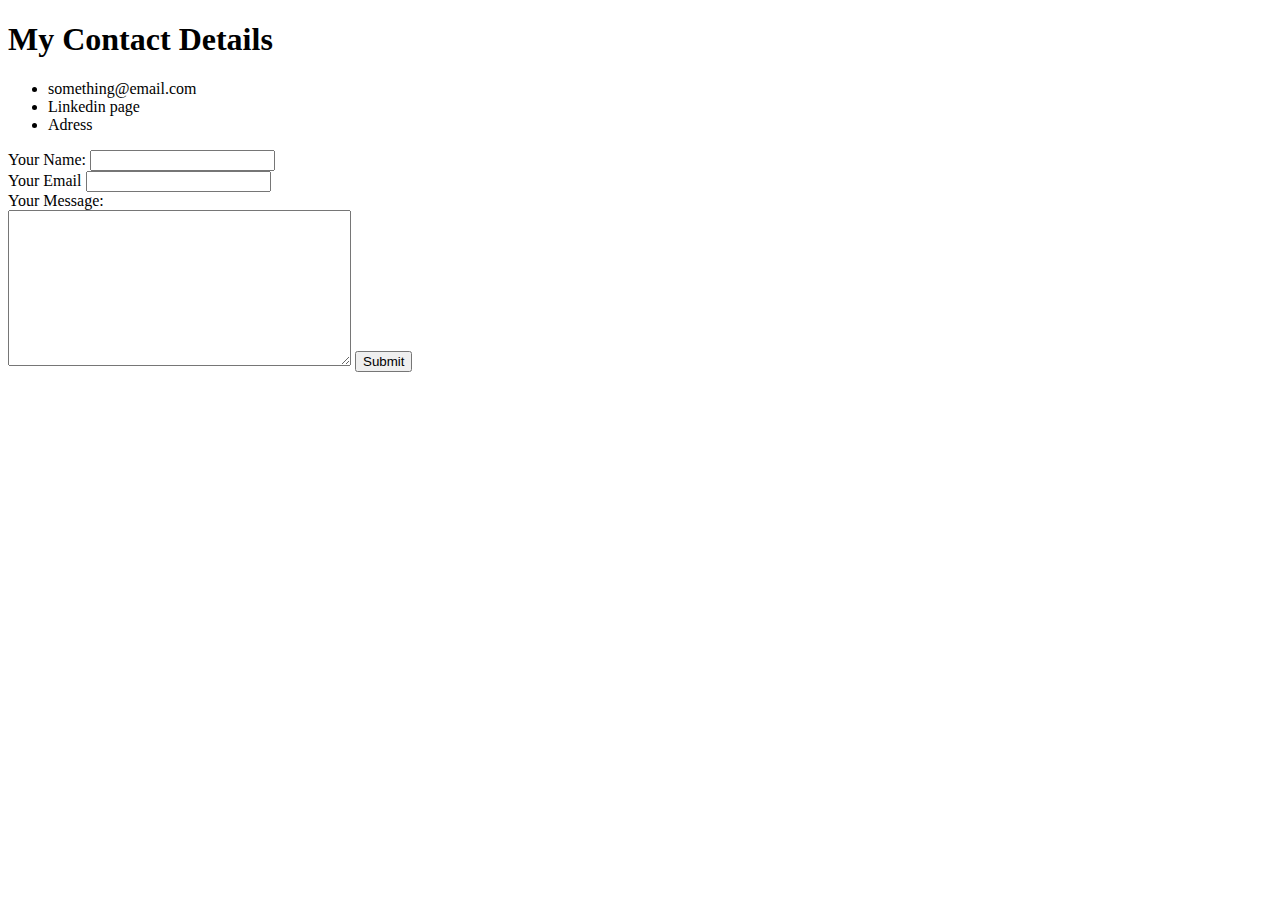
==== contact.html @ e4d094cd "initial commit" ====
<!DOCTYPE html>
<html lang="en">

<head>
    <meta charset="UTF-8">
    <meta name="viewport" content="width=device-width, initial-scale=1.0">
    <title>My Contact Info</title>
</head>

<body>
    <h1>My Contact Details</h1>
    <ul>
        <li>something@email.com</li>        
        <li>Linkedin page</li>     
        <li>Adress</li>   
    </ul>
    <form action="mailto:something@email.com" method="post">
        <label for="">Your Name:</label>
        <input type="text"><br>
        <label>Your Email</label>
        <input type="email"><br>
        <label for="">Your Message:</label><br>
        <textarea name="" id="" cols="40" rows="10"></textarea>
        <input type="submit">
    </form>
</body>

</html>
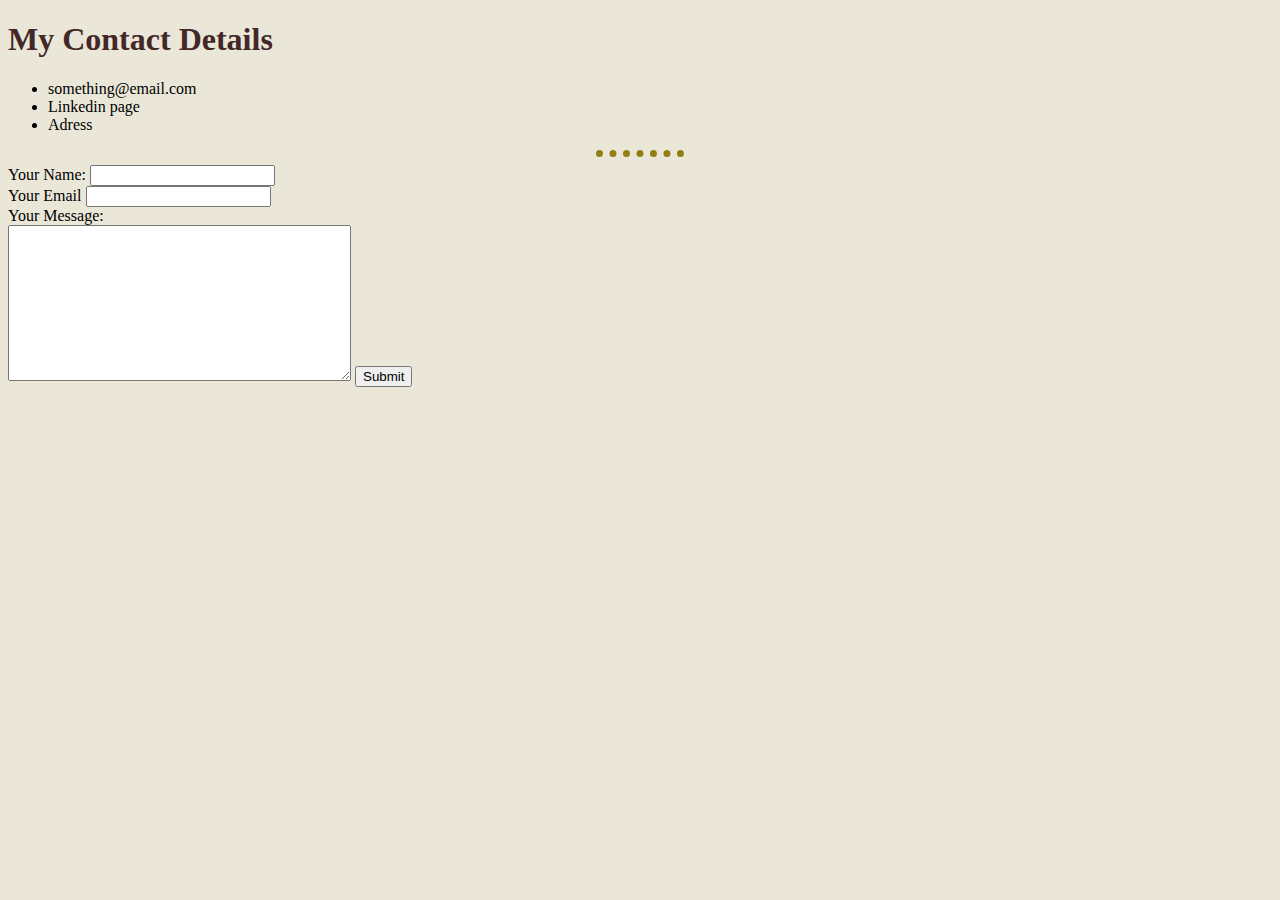
==== commit 5863fb96: "Some styling" ====
--- a/contact.html
+++ b/contact.html
@@ -5,6 +5,7 @@
     <meta charset="UTF-8">
     <meta name="viewport" content="width=device-width, initial-scale=1.0">
     <title>My Contact Info</title>
+    <link rel="stylesheet" href="css/style.css">
 </head>
 
 <body>
@@ -14,6 +15,7 @@
         <li>Linkedin page</li>     
         <li>Adress</li>   
     </ul>
+    <hr>
     <form action="mailto:something@email.com" method="post">
         <label for="">Your Name:</label>
         <input type="text"><br>
--- a/css/style.css
+++ b/css/style.css
@@ -0,0 +1,21 @@
+body {
+    background-color: #eae7d9;
+}
+hr {            
+    border-style: none;                        
+    border-top: dotted;
+    border-color: #937d14;
+    border-width: 7px;
+    width: 7%;
+}
+img {
+    height: 200px;
+    width: 200px;
+}
+h1 {
+    color: #442727;
+}
+
+h3 {
+    color: #432000;
+}